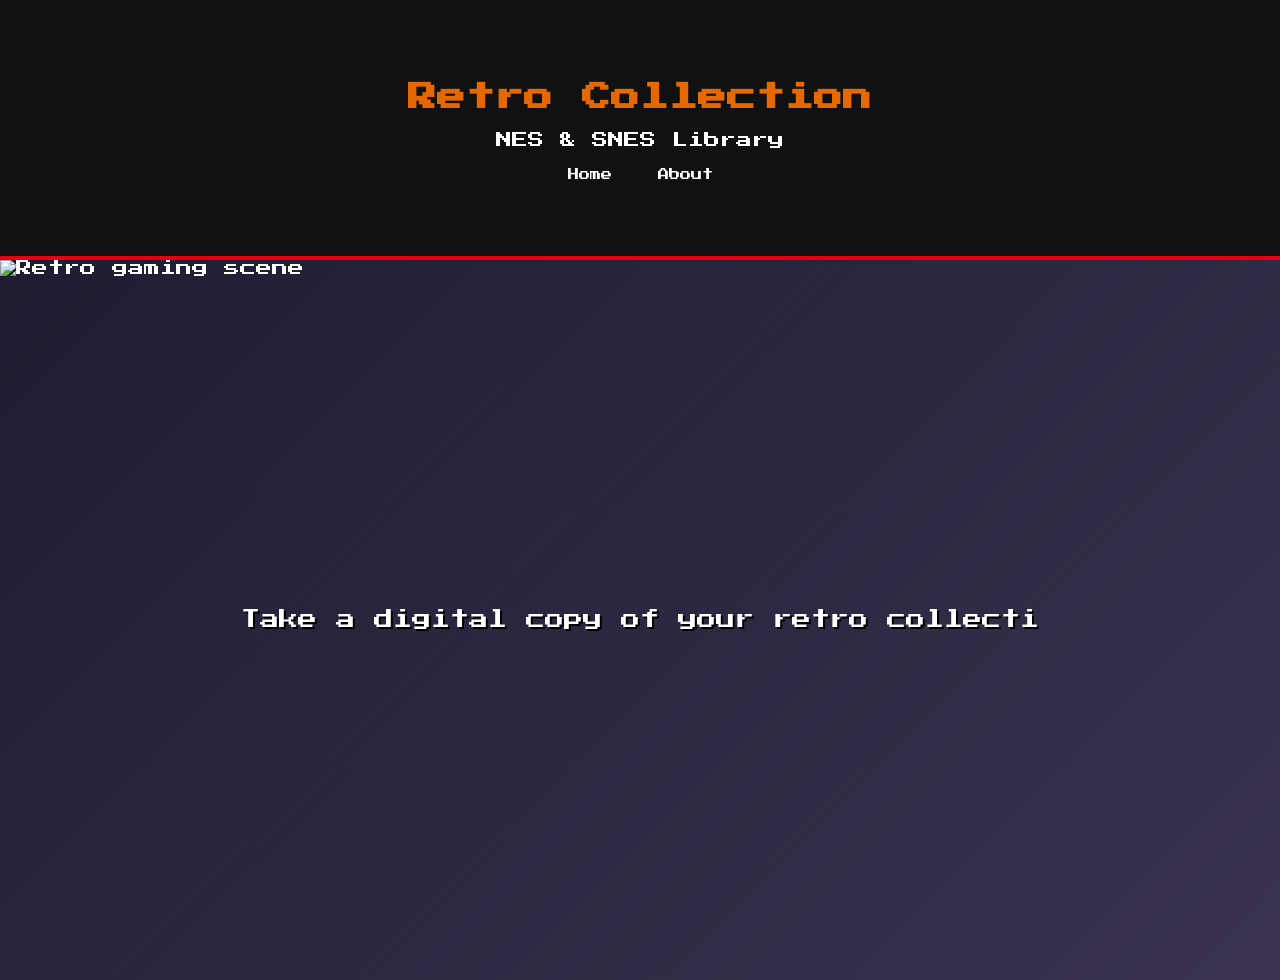
==== templates/about.html @ 2be7903e "Database Setup 1. app.py: - Registration/Login System - Game Data  Tables: - Users(user_id, username" ====
<!DOCTYPE html>
<html lang="en">
<head>
    <meta charset="UTF-8">
    <meta name="viewport" content="width=device-width, initial-scale=1.0">
    <title>About - Retro Collection</title>
    <link href="https://fonts.googleapis.com/css2?family=Press+Start+2P&display=swap" rel="stylesheet">
    <link rel="stylesheet" href="/static/style.css">
</head>
<body>
    <header>
        <h1>Retro Collection</h1>
        <p>NES & SNES Library</p>

        <nav class="top-nav">
            <a href="index.html">Home</a>
            <a href="about.html">About</a>
        </nav>
    </header>

    <main class="about-page">
        <img src="images/retro.gif" alt="Retro gaming scene" class="about-gif">

<div class="about-description">
    <p id="typewriter-text"></p>
</div>

<script>
const text = "Take a digital copy of your retro collection wherever you go! Never be at a pawn shop holding a rare cartridge wondering whether or not it is already part of your collection.";
const target = document.getElementById("typewriter-text");

let i = 0;

function typeWriter() {
    if (i < text.length) {
        target.textContent += text.charAt(i);
        i++;
        setTimeout(typeWriter, 35);
    }
}

typeWriter();
</script>
</body>
</html>
---- static/style.css ----
body {
    margin: 0;
    font-family: 'Press Start 2P', monospace;
    background: linear-gradient(135deg, #1a1a2e, #3a3250);
    color: #fff;
}

.about-page {
    position: relative;
    width: 100%;
    height: calc(100vh - 180px);
    overflow: hidden;
}


.about-overlay {
    position: absolute;
    inset: 0;
    background: rgba(0, 0, 0, 0.3);
}

.about-gif {
    width: 100%;
    height: 100%;
    object-fit: cover;
    display: block;
}

.about-description {
    text-shadow: 2px 2px 0px #000;
    position: absolute;
    top: 50%;
    left: 50%;
    transform: translate(-50%, -50%);

    color: white;
    text-align: center;

    font-size: 1.2rem;
    line-height: 1.6;

    width: 80%;
}

.about-content {
    position: relative;
    z-index: 2;
    display: flex;
    flex-direction: column;
    justify-content: flex-end;
    height: 100vh;
    padding: 2rem;
    text-align: center;
    color: #ffffff;
    text-shadow: 0 0 8px rgba(0,0,0,0.8);
}

.about-content p {
    font-size: 1rem;
    margin: 0.2rem 0;
}

.back-link {
    margin-top: 1rem;
    display: inline-block;
    color: #e60012;
    font-size: 0.8rem;
    text-decoration: none;
    border: 1px solid rgba(255,255,255,0.45);
    background: rgba(0,0,0,0.35);
    padding: 0.45rem 0.85rem;
}

.back-link:hover {
    background: rgba(0,0,0,0.55);
}


header {
    text-align: center;
    padding: 4rem;
    background: #111;
    border-bottom: 4px solid #e60012;
    position: relative;
}

.top-nav {
    margin-top: 1rem;
    margin-bottom: 0.8rem;
    text-align: center;
}

.top-nav a {
    color: #fff;
    text-decoration: none;
    margin: 0 15px;
    font-size: 0.7rem;
}

.top-nav a:hover {
    color: #e60012;
}

.header-icon {
  position: absolute;
  left: 30px;
  top: 1px;
  width: 200px;
  height: 160px;
  margin-right: 10px;
  vertical-align: left;
}

h1 {
    font-size: 1.8rem;
    color: #e66800;
}

h2 {
    font-size: 1rem;
    margin-bottom: 1rem;
}

.form-section {
    padding: 2rem;
    background: #1c1c2b;
    text-align: center;
}

form input,
form select {
    padding: 0.6rem 0.8rem;
    margin: 0.5rem;
    font-family: inherit;
    font-size: 0.7rem;

    color: #ddd;

    background: linear-gradient(to bottom, #2b2b3d, #1a1a2e);
    border: 1px solid #3a3a5a;
    border-radius: 6px;

    box-shadow:
        inset 0 2px 4px rgba(0,0,0,0.6),
        0 1px 0 rgba(255,255,255,0.05);

    outline: none;
}

.checkbox-label {
    display: inline-flex;
    align-items: center;
    gap: 0.5rem;
    margin: 0.5rem 1rem;
    font-size: 0.5rem;
    color: white;
}

.checkbox-label input[type="checkbox"] {
    transform: scale(1.2);
    margin: 0;
    accent-color: #e60012;
}

button {
    background: #e60012;
    color: white;
    border: none;
    padding: 0.7rem 1rem;
    cursor: pointer;
    font-family: inherit;
}

button:hover {
    background: #ff2e2e;
}

.collection {
    padding: 2rem;
    padding-bottom: 2rem;
}

.collection h2 {
    max-width: 1200px;
    margin-left: auto;
    margin-right: auto;
    position: relative;
    z-index: -1;
}

#gameList {
    display: block;
}

/* TABLE */

.table,
.table tbody,
.table thead,
.table tr,
.table th,
.table td {
    background-color: transparent !important;
    color: white !important;
}

.retro-table,
.retro-table tbody,
.retro-table thead,
.retro-table tr,
.retro-table th,
.retro-table td {
    background-color: transparent !important;
    overflow: visible !important;
}

.retro-table th,
.retro-table td {
    border: 1px solid rgba(255, 255, 255, 0.15);
}

.table-wrapper {
    margin-top: 1.5rem;
    overflow-x: auto;
    overflow-y: visible;
    max-width: 1200px;
    margin-left: auto;
    margin-right: auto;
}

.retro-table thead {
    background: rgba(255, 255, 255, 0.05) !important;
  }

.retro-table tbody tr:hover {
    background: rgba(0, 170, 255, 0.08) !important;
    overflow: visible !important;
    clip-path: none;
}

.retro-table td {
    position: relative;
    overflow: visible !important;
    clip-path: none;
}

.menu-cell {
    position: relative;
    text-align: right;
    width: 60px;
    overflow: visible !important;
    z-index: 1001;
}

.game-title-cell {
    display: flex;
    align-items: center;
    justify-content: space-between;
    gap: 0.8rem;
}

.menu-btn {
    background: transparent;
    color: white;
    border: none;
    padding: 0.5rem 0.8rem;
    cursor: pointer;
    font-size: 1.2rem;
    line-height: 1;
    font-weight: bold;
}

.menu-btn:hover {
    background: transparent;
    color: #ff6666;
}

.dropdown-menu {
    display: none;
    position: absolute;
    top: 100%;
    right: 10px;
    margin-top: 0.5rem;
    min-width: 90px;
    background: #232338;
    border: 1px solid rgba(255, 255, 255, 0.15);
    border-radius: 6px;
    box-shadow: 0 4px 12px rgba(0, 0, 0, 0.45);
    z-index: 1000;
    overflow: visible;
}

.dropdown-menu.show {
    display: block;
}

.dropdown-item {
    display: block;
    width: 100%;
    background: transparent;
    color: white;
    border: none;
    padding: 0.7rem 1rem;
    text-align: center;
    cursor: pointer;
    font-family: 'press start 2p', monospace;
    font-size: 1rem;
}

.dropdown-item:hover {
    background: rgba(255, 255, 255, 0.08);
    color: #ff6666;
}

.dropdown-icon {
    margin-right: 0.5rem;
}

body::after {
    content: "";
    position: fixed;
    width: 100%;
    height: 100%;
    background: repeating-linear-gradient(
        to bottom,
        rgba(255,255,255,0.03),
        rgba(255,255,255,0.03) 2px,
        transparent 2px,
        transparent 4px
    );
    pointer-events: none;
}

.hero {
    width: 100%;
    text-align: center;
    background: #111; /* same as header for clean blend */
    padding-bottom: 2rem;
}

.hero-gif {
    width: 100%;
    height: 300px;
    object-fit: cover;
    display: block;
}

.hero-text {
    max-width: 900px;
    margin: 1.5rem auto 0 auto;
    font-family: 'press start 2p', monospace;
    font-size: 0.9rem;
    line-height: 1.6;
    color: #ddd;
    text-align: center;
}
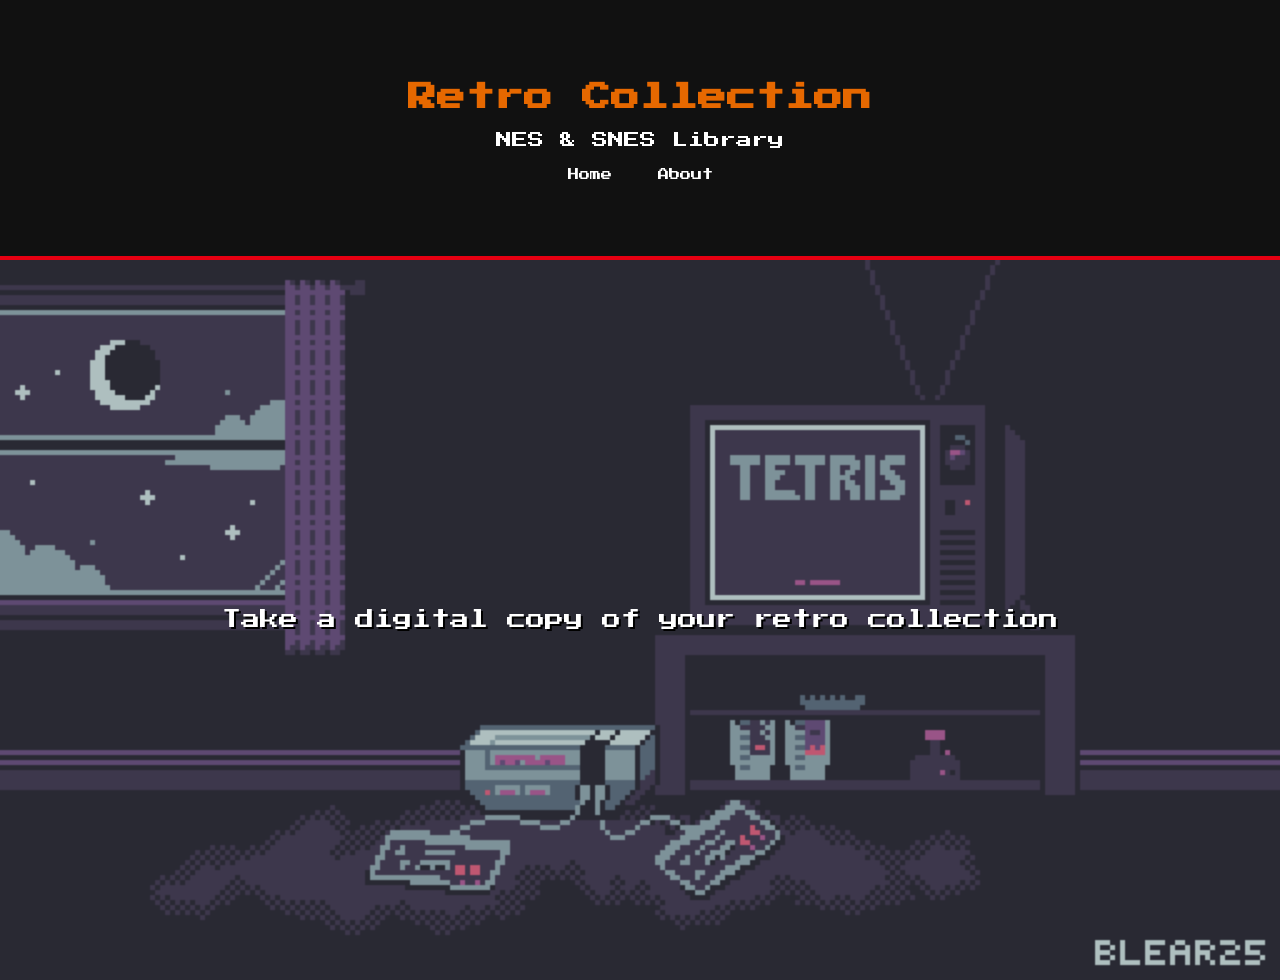
==== commit 36b6e9ad: "Final Frontend-Backend tweaks - More routes - Updates on navigations" ====
--- a/templates/about.html
+++ b/templates/about.html
@@ -13,13 +13,13 @@
         <p>NES & SNES Library</p>
 
         <nav class="top-nav">
-            <a href="index.html">Home</a>
-            <a href="about.html">About</a>
+            <a href="/">Home</a>
+            <a href="/about">About</a>
         </nav>
     </header>
 
     <main class="about-page">
-        <img src="images/retro.gif" alt="Retro gaming scene" class="about-gif">
+      <img src="/static/images/retro.gif" alt="Retro gaming scene" class="about-gif">
 
 <div class="about-description">
     <p id="typewriter-text"></p>
@@ -41,5 +41,6 @@
 
 typeWriter();
 </script>
+</main>
 </body>
 </html>
